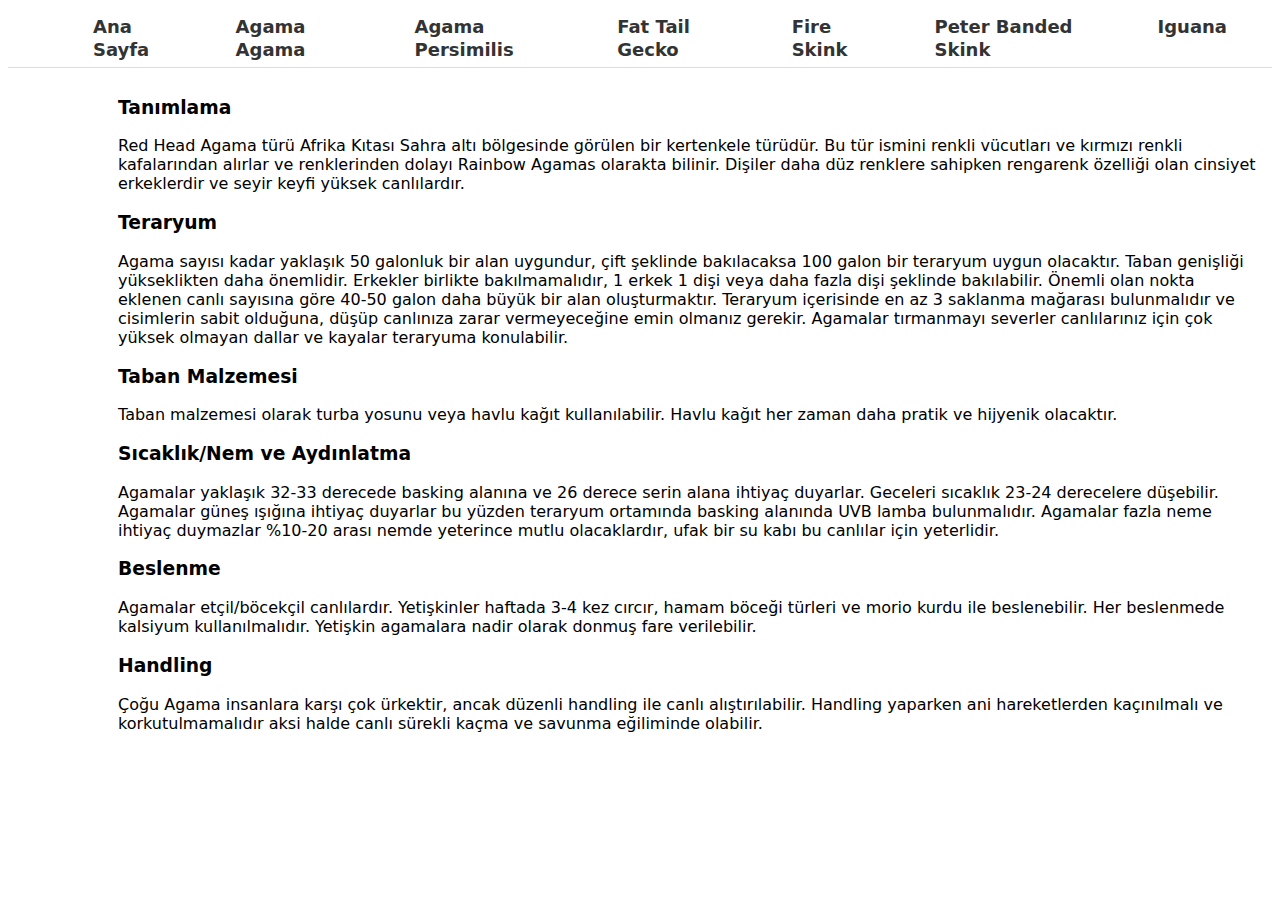
==== index.2.html @ bc314e88 "deneme" ====
<!DOCTYPE html>
<html lang="tr">
<head>
    <meta charset="utf-8">
    <title>SÜRÜNGENLER</title>
    <link rel="stylesheet" href="style.2.css">
</head>
<body>

    <div class="header">
        <nav class="menu">
           <ul>
               <li>
                   <a href="index.html">Ana Sayfa</a>
               </li>
               <li>
                   <a href="index.2.html">Agama Agama</a>
               </li>
               <li>
                   <a href="index.3.html">Agama Persimilis</a>
               </li>
               <li>
                   <a href="index.4.html">Fat Tail Gecko</a>
               </li>
               <li>
                   <a href="index.5.html">Fire Skink</a>
               </li>
               <li>
                   <a href="index.6.html">Peter Banded Skink</a>
               </li>
               <li>
                   <a href="index.7.html">Iguana</a>
               </li>
           </ul>
        </nav>   
      </div>

        <!-- <div class="photo">
            <img src="agama-agama.jpg" alt="" width="300px" height="200px" >
        </div>  -->

      <div class="content">
        <h3>Tanımlama</h3>
        <p>Red Head Agama türü Afrika Kıtası Sahra altı bölgesinde görülen bir kertenkele türüdür. Bu tür ismini renkli vücutları ve kırmızı renkli kafalarından alırlar ve renklerinden dolayı Rainbow Agamas olarakta bilinir. Dişiler daha düz renklere sahipken rengarenk özelliği olan cinsiyet erkeklerdir ve seyir keyfi yüksek canlılardır.</p>
        <h3>Teraryum</h3>
        <p>Agama sayısı kadar yaklaşık 50 galonluk bir alan uygundur, çift şeklinde bakılacaksa 100 galon bir teraryum uygun olacaktır. Taban genişliği yükseklikten daha önemlidir. Erkekler birlikte bakılmamalıdır, 1 erkek 1 dişi veya daha fazla dişi şeklinde bakılabilir. Önemli olan nokta eklenen canlı sayısına göre 40-50 galon daha büyük bir alan oluşturmaktır. Teraryum içerisinde en az 3 saklanma mağarası bulunmalıdır ve cisimlerin sabit olduğuna, düşüp canlınıza zarar vermeyeceğine emin olmanız gerekir. Agamalar tırmanmayı severler canlılarınız için çok yüksek olmayan dallar ve kayalar teraryuma konulabilir.</p>
        <h3>Taban Malzemesi</h3>
        <p>Taban malzemesi olarak turba yosunu veya havlu kağıt kullanılabilir. Havlu kağıt her zaman daha pratik ve hijyenik olacaktır.</p>
        <h3>Sıcaklık/Nem ve Aydınlatma</h3>
        <p>Agamalar yaklaşık 32-33 derecede basking alanına ve 26 derece serin alana ihtiyaç duyarlar. Geceleri sıcaklık 23-24 derecelere düşebilir. Agamalar güneş ışığına ihtiyaç duyarlar bu yüzden teraryum ortamında basking alanında UVB lamba bulunmalıdır. Agamalar fazla neme ihtiyaç duymazlar %10-20 arası nemde yeterince mutlu olacaklardır, ufak bir su kabı bu canlılar için yeterlidir.</p>
        <h3>Beslenme</h3>
        <p>Agamalar etçil/böcekçil canlılardır. Yetişkinler haftada 3-4 kez cırcır, hamam böceği türleri ve morio kurdu ile beslenebilir. Her beslenmede kalsiyum kullanılmalıdır. Yetişkin agamalara nadir olarak donmuş fare verilebilir.</p>
        <h3>Handling</h3>
        <p>Çoğu Agama insanlara karşı çok ürkektir, ancak düzenli handling ile canlı alıştırılabilir. Handling yaparken ani hareketlerden kaçınılmalı ve korkutulmamalıdır aksi halde canlı sürekli kaçma ve savunma eğiliminde olabilir.</p>
      </div>
   
      

</body>
</html>
---- style.2.css ----
*{
    list-style: none;
    border: none;
    outline: none;
    font-family: system-ui, -apple-system, BlinkMacSystemFont, 'Segoe UI', Roboto, Oxygen, Ubuntu, Cantarell, 'Open Sans', 'Helvetica Neue', sans-serif;
    text-decoration: none;
    box-sizing: border-box;
}
html,body{
    height: 100%;
    overflow: hidden;
}
.header{
    font-size: larger;
    font-weight: 600;
    display: flex;
    justify-content: center;
    align-items: center;
    height: 60px;
    padding: 0 15px;
    border-bottom: 1px solid #ddd;
}
.header .menu ul{
    display: flex;
}
.header .menu ul li{
    margin: 0 30px;
}
.header .menu ul li a{
    font-size: 18px;
    color: #333;
}
/* .photo{
    padding: 10px;
    text-align: center;
}  */
.content{
    margin-left: 100px;
    padding: 10px;
}
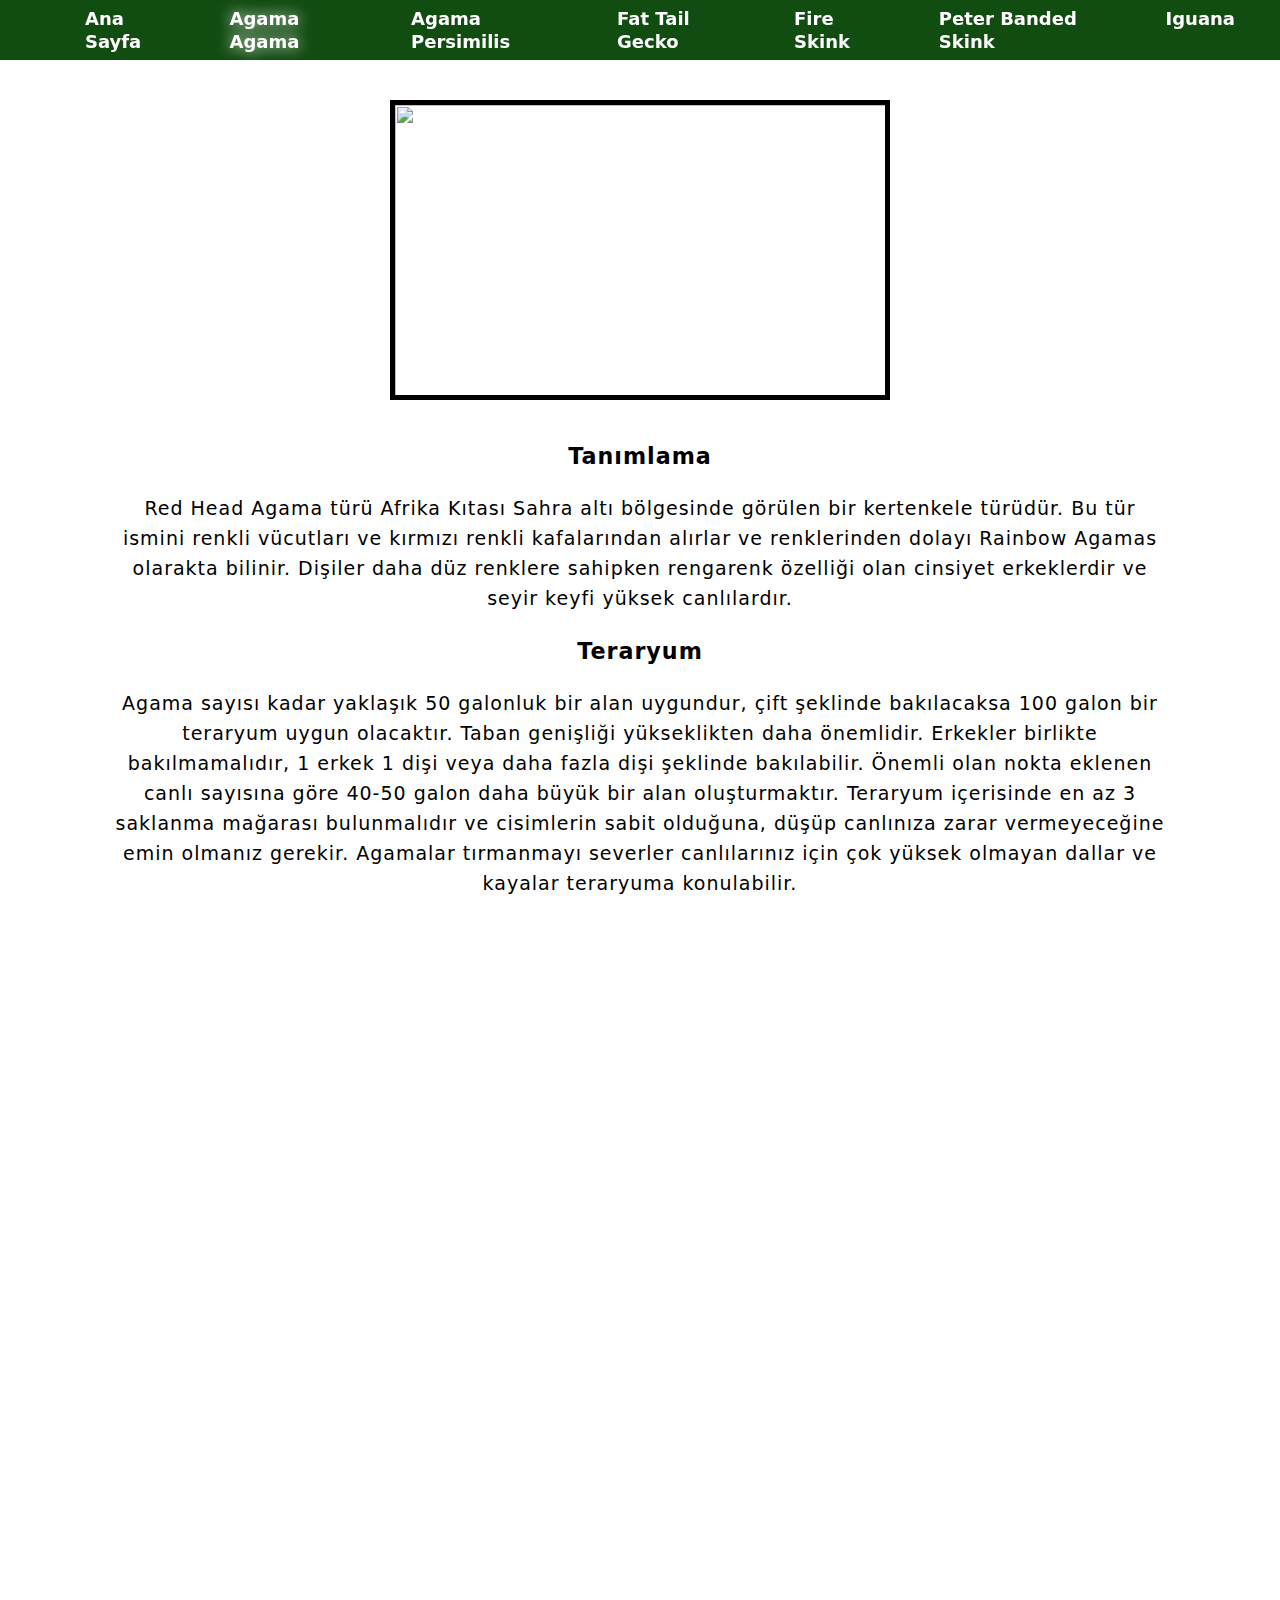
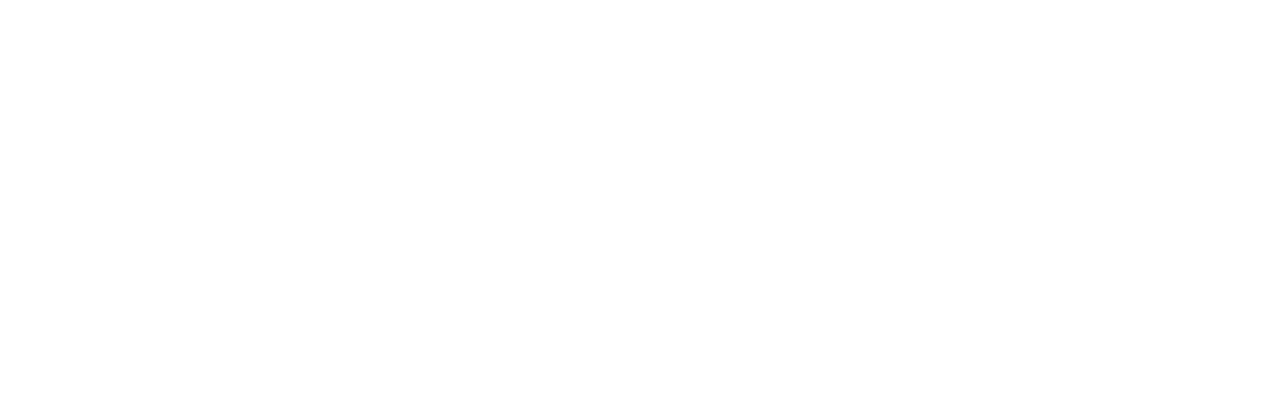
==== commit 982debed: "." ====
--- a/index.2.html
+++ b/index.2.html
@@ -35,9 +35,9 @@
         </nav>   
       </div>
 
-        <!-- <div class="photo">
-            <img src="agama-agama.jpg" alt="" width="300px" height="200px" >
-        </div>  -->
+        <div class="photo">
+            <img src="agama-agama.jpg" alt="" width="500px" height="300px" >
+        </div> 
 
       <div class="content">
         <h3>Tanımlama</h3>
@@ -46,6 +46,9 @@
         <p>Agama sayısı kadar yaklaşık 50 galonluk bir alan uygundur, çift şeklinde bakılacaksa 100 galon bir teraryum uygun olacaktır. Taban genişliği yükseklikten daha önemlidir. Erkekler birlikte bakılmamalıdır, 1 erkek 1 dişi veya daha fazla dişi şeklinde bakılabilir. Önemli olan nokta eklenen canlı sayısına göre 40-50 galon daha büyük bir alan oluşturmaktır. Teraryum içerisinde en az 3 saklanma mağarası bulunmalıdır ve cisimlerin sabit olduğuna, düşüp canlınıza zarar vermeyeceğine emin olmanız gerekir. Agamalar tırmanmayı severler canlılarınız için çok yüksek olmayan dallar ve kayalar teraryuma konulabilir.</p>
         <h3>Taban Malzemesi</h3>
         <p>Taban malzemesi olarak turba yosunu veya havlu kağıt kullanılabilir. Havlu kağıt her zaman daha pratik ve hijyenik olacaktır.</p>
+        <div class="photo2">
+            <img src="agama2.jpg" alt="" width="500px" height="300px">
+        </div>
         <h3>Sıcaklık/Nem ve Aydınlatma</h3>
         <p>Agamalar yaklaşık 32-33 derecede basking alanına ve 26 derece serin alana ihtiyaç duyarlar. Geceleri sıcaklık 23-24 derecelere düşebilir. Agamalar güneş ışığına ihtiyaç duyarlar bu yüzden teraryum ortamında basking alanında UVB lamba bulunmalıdır. Agamalar fazla neme ihtiyaç duymazlar %10-20 arası nemde yeterince mutlu olacaklardır, ufak bir su kabı bu canlılar için yeterlidir.</p>
         <h3>Beslenme</h3>
@@ -54,7 +57,21 @@
         <p>Çoğu Agama insanlara karşı çok ürkektir, ancak düzenli handling ile canlı alıştırılabilir. Handling yaparken ani hareketlerden kaçınılmalı ve korkutulmamalıdır aksi halde canlı sürekli kaçma ve savunma eğiliminde olabilir.</p>
       </div>
    
-      
+      <div class="footer">
+        <nav class="menu2">
+            <ul>
+                <li>
+                    <p>İLETİŞİM : (+90) 544 399 01 61</p>
+                </li>
+                <li>
+                    <p>MAIL : gulhamzabahadir@gmail.com</p>
+                </li>
+                <li>
+                    <p>ADRES (İL/İLÇE) : İSTANBUL/ BAĞCILAR</p>
+                </li>
+            </ul>
+        </nav>
+      </div>
 
 </body>
 </html>--- a/style.2.css
+++ b/style.2.css
@@ -8,9 +8,13 @@
 }
 html,body{
     height: 100%;
-    overflow: hidden;
+    margin: 0;
+    overflow: auto;
 }
 .header{
+    width: 100%;
+    position: fixed;
+    background: rgb(17, 76, 17);
     font-size: larger;
     font-weight: 600;
     display: flex;
@@ -18,7 +22,7 @@
     align-items: center;
     height: 60px;
     padding: 0 15px;
-    border-bottom: 1px solid #ddd;
+    margin-left: 0;
 }
 .header .menu ul{
     display: flex;
@@ -28,13 +32,44 @@
 }
 .header .menu ul li a{
     font-size: 18px;
-    color: #333;
+    color: #fff;
 }
-/* .photo{
-    padding: 10px;
+.header .menu ul li:nth-child(2){
+    text-shadow: 0px 0px 15px #fff;
+}
+.photo{
+    padding-top: 100px;
+    margin-bottom: -40px;
     text-align: center;
-}  */
+}
+img{
+    border: 5px solid #000;
+    margin-left: 1px;
+    margin-right: 1px;
+}
 .content{
+    margin-right: 100px;
     margin-left: 100px;
     padding: 10px;
+    padding-top: 50px;
+    line-height: 30px;
+    letter-spacing: 1px;
+    text-align: center;
+    font-size: 19px;
+}
+.footer{
+    background: #ddd;
+    justify-content:space-evenly;
+    margin-bottom: -15px;
+}
+.footer .menu2 ul{
+    display: flex;
+    justify-content: center;
+}
+.footer .menu2 ul li{
+    margin: 0 30px; 
+}
+.footer .menu2 ul li p{
+    font-size: 18px;
+    color: #333;
 }